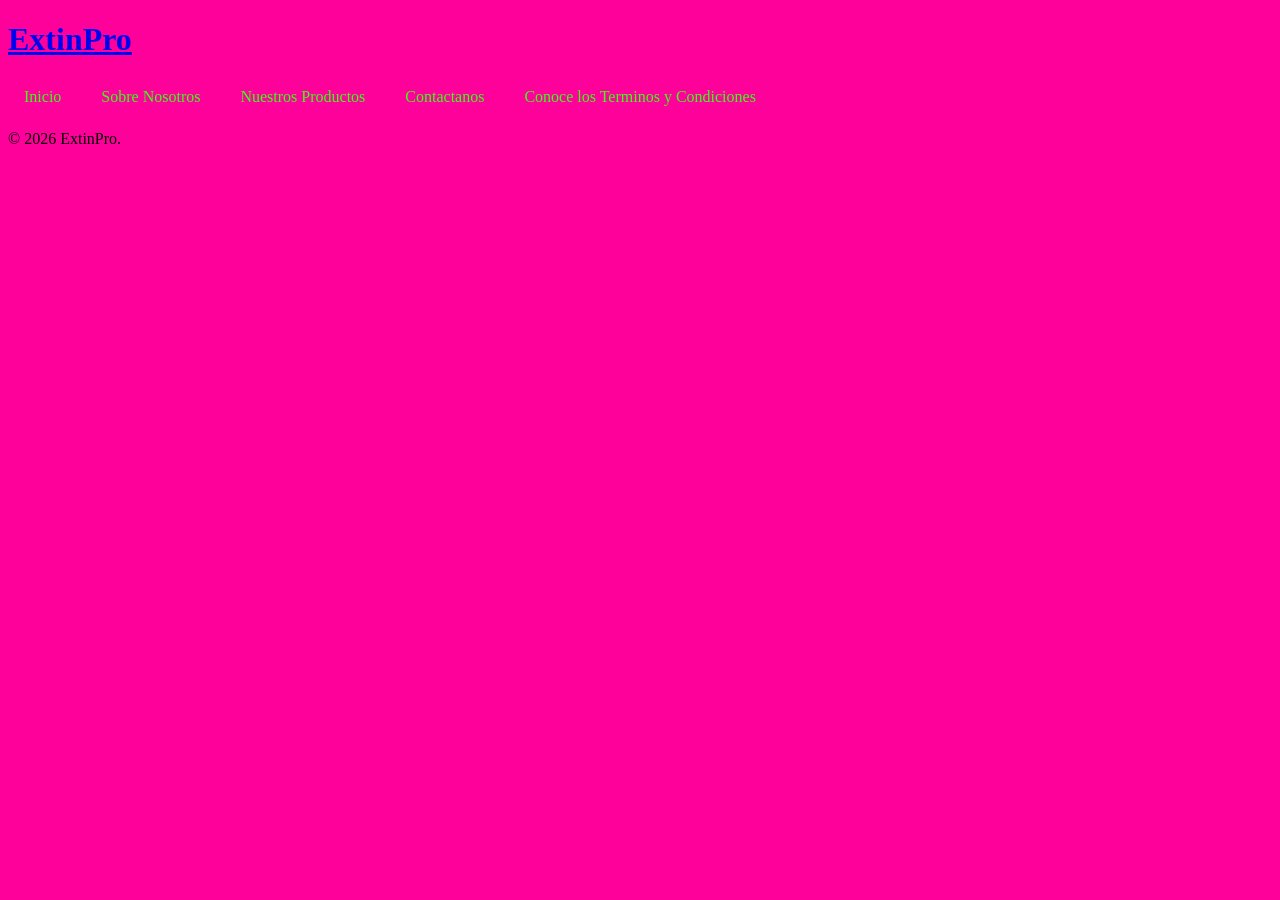
==== contacto.html @ cfb1077d "Mover archivos a la raiz del repo" ====
<!DOCTYPE html>
<html lang="es">
<head>
    <meta charset="UTF-8">
    <meta name="viewport" content="width=device-width, initial-scale=1.0">
    <title>Contactanos</title
    <meta name="author" content="Sobre Nosotros">
    <meta name="keywords" content="">
    <meta name="description" content="">
    <link rel="stylesheet" href="css/styles.css">            
</head>
<body>
    <header>
        <h1><a href="index.html">ExtinPro</a></h1>
        <button id="boton_menu">Menu</button>
        <nav class="nav-links">
            <a href="index.html">Inicio</a>
            <a href="nosotros.html">Sobre Nosotros</a>
            <a href="servicios.html">Nuestros Productos</a>
            <a href="contacto.html">Contactanos</a>
            <a href="politica-privacidad.html">Conoce los Terminos y Condiciones</a>
        </nav>
    </header>
    <main>

    </main>
    <footer>
        <p class="parrafo">&copy; 2026 ExtinPro.</p>
    </footer>
    <script src="js/app.js"></script> 
</body>
</html>
---- css/styles.css ----
body{
    background-color: #FE019A;
}

#boton_menu {
    display: none;
    background: none;
    border: none;
    font-size: 1.5rem;
    cursor: pointer;
    color: #ffffff;
}

nav {
    display: flex;

}
.nav-links {
    display: flex;
    gap: 0.5em;
    align-items: center;
}

.nav-links a {
    text-decoration: none;
    color: #39FF14;
    padding: 0.5em 1em;
    transition: color 0.3s, background-color 0.3s;
    border-radius: 4px;
}

.nav-links a:hover {
    color: #FF0000;
    background-color: rgba(255, 255, 255, 0.1);
}

form label {
    display: block;
    margin-bottom: 0.5em;
    color: #C21E56;
}

form input, form textarea {
    width: 100%;
    padding: 0.5em;
    margin-bottom: 1em;
    border: 1px solid #E2E8F0;
    border-radius: 4px;
}

form button[type="submit"] {
    background-color: #FF0000;
    color: #0F172A;
    border: none;
    padding: 10px 20px;
    border-radius: 6px;
    cursor: pointer;
    font-weight: bold;
    transition: background-color 0.3s;
}
form button[type="submit"]:hover {
    background-color: #8B0000;
}

@media (max-width: 1024px) {
    header {
        padding: 0.5em 1em;
    }
    .nav-links {
        gap: 0.2em;
    }
    .nav-links a {
        padding: 0.4em 0.7em;
        font-size: 0.9em;
    }
    footer {
        padding: 40px;
    }
}

@media (max-width: 768px) {
    header {
        flex-wrap: wrap;
        padding: 0.5em 1em;
    }
    #boton_menu {
        display: block;
        order: 3;
    }
    .nav-links.nav-activo {
        display: flex;
    }
    .nav-links {
        flex-direction: column;
        width: 100%;
        gap: 0;
        padding: 0.5em 0;
        display: none;
        order: 4;
    }
    .nav-links a {
        width: 100%;
        text-align: center;
        padding: 0.8em 1em;
        border-bottom: 1px solid rgba(255, 255, 255, 0.2);
    }
    footer {
        padding: 40px;
    }
    .contacto-grid {
        flex-direction: column;
    }
    form input, form textarea {
        width: 100%;
    }
}
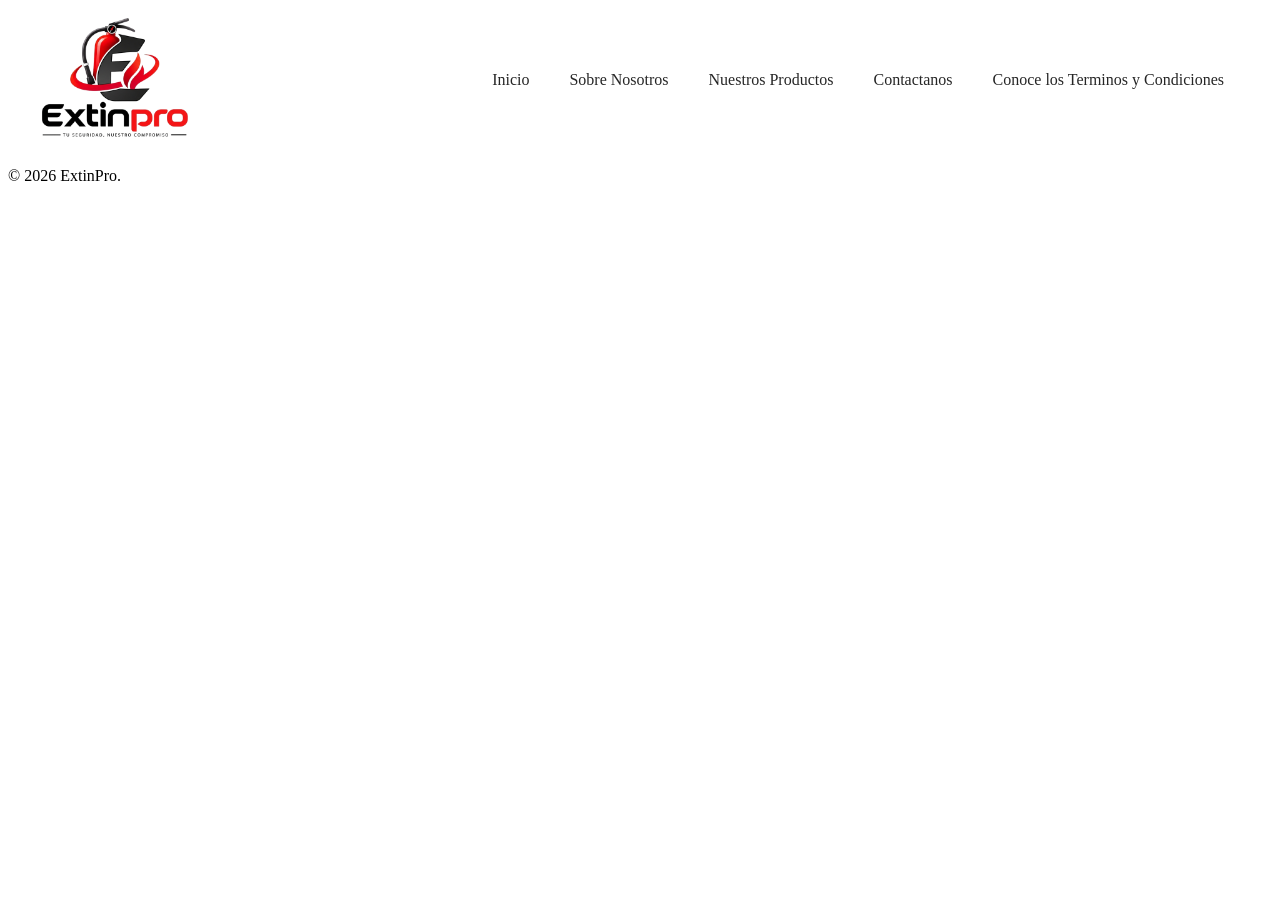
==== commit ce87f063: "se cambio muchas cosas" ====
--- a/contacto.html
+++ b/contacto.html
@@ -3,15 +3,17 @@
 <head>
     <meta charset="UTF-8">
     <meta name="viewport" content="width=device-width, initial-scale=1.0">
-    <title>Contactanos</title
-    <meta name="author" content="Sobre Nosotros">
+    <title>Contactanos</title>
+    <meta name="author" content="ExtinPro y Asociados">
     <meta name="keywords" content="">
     <meta name="description" content="">
     <link rel="stylesheet" href="css/styles.css">            
 </head>
 <body>
     <header>
-        <h1><a href="index.html">ExtinPro</a></h1>
+        <a href="index.html">
+            <img id="logo" src="img/logo_ExtinPro.png" alt="Imagen del logo">
+        </a>
         <button id="boton_menu">Menu</button>
         <nav class="nav-links">
             <a href="index.html">Inicio</a>
--- a/css/styles.css
+++ b/css/styles.css
@@ -1,5 +1,22 @@
+:root{
+    --rojo: #DA041B;
+    --rojo-osc: #A00E16;
+    --carbon: #262626;
+    --gris: #4A4A4A;
+    --fondo: #F5F5F3;
+    --blanco: #FFFFFF;
+    --borde: #D9D9D6;
+    --acento: #F5B700;
+}
+
 body{
-    background-color: #FE019A;
+    background-color: var(--blanco);
+}
+
+header{
+    display: flex;
+    justify-content: space-between;
+    padding: 0.5em 2em;
 }
 
 #boton_menu {
@@ -8,7 +25,7 @@
     border: none;
     font-size: 1.5rem;
     cursor: pointer;
-    color: #ffffff;
+    color: var(--rojo-osc);
 }
 
 nav {
@@ -23,34 +40,34 @@
 
 .nav-links a {
     text-decoration: none;
-    color: #39FF14;
+    color: var(--carbon);
     padding: 0.5em 1em;
     transition: color 0.3s, background-color 0.3s;
     border-radius: 4px;
 }
 
 .nav-links a:hover {
-    color: #FF0000;
-    background-color: rgba(255, 255, 255, 0.1);
+    color: var(--rojo);
+    background-color: var(--fondo);
 }
 
 form label {
     display: block;
     margin-bottom: 0.5em;
-    color: #C21E56;
+    color: var(--rojo-osc);
 }
 
 form input, form textarea {
     width: 100%;
     padding: 0.5em;
     margin-bottom: 1em;
-    border: 1px solid #E2E8F0;
+    border: 1px solid var(--borde);
     border-radius: 4px;
 }
 
 form button[type="submit"] {
-    background-color: #FF0000;
-    color: #0F172A;
+    background-color: var(--rojo);
+    color: var(--carbon);
     border: none;
     padding: 10px 20px;
     border-radius: 6px;
@@ -59,7 +76,12 @@
     transition: background-color 0.3s;
 }
 form button[type="submit"]:hover {
-    background-color: #8B0000;
+    background-color: var(--rojo-osc);
+}
+
+#logo {
+    width: 150px;
+    height: auto;
 }
 
 @media (max-width: 1024px) {
@@ -102,7 +124,7 @@
         width: 100%;
         text-align: center;
         padding: 0.8em 1em;
-        border-bottom: 1px solid rgba(255, 255, 255, 0.2);
+        border-bottom: 1px solid var(--borde);
     }
     footer {
         padding: 40px;
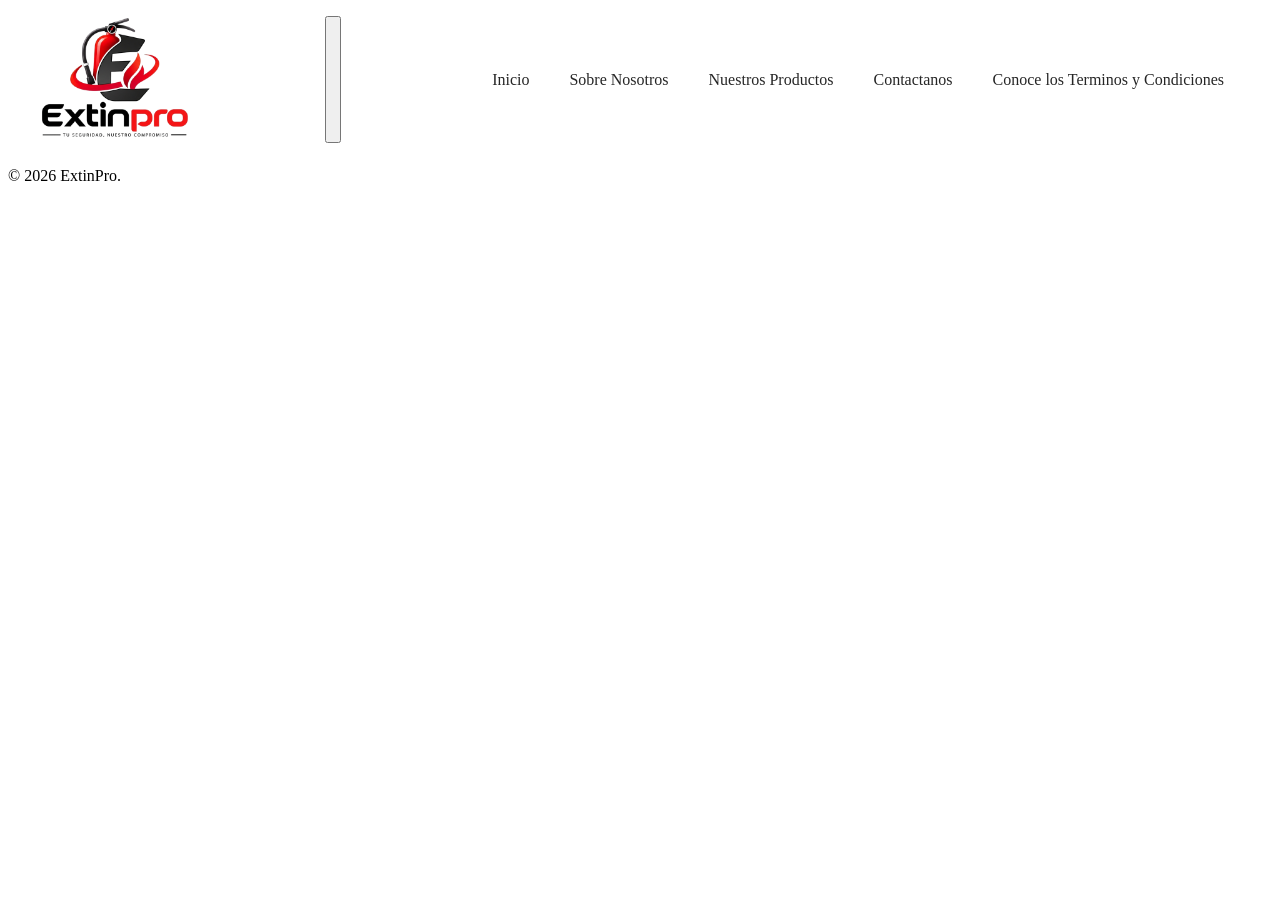
==== commit 38bb8457: "Corrige tildes y textos del menú" ====
--- a/contacto.html
+++ b/contacto.html
@@ -14,11 +14,11 @@
         <a href="index.html">
             <img id="logo" src="img/logo_ExtinPro.png" alt="Imagen del logo">
         </a>
-        <button id="boton_menu">Menu</button>
+        <button id="boton_"></button>
         <nav class="nav-links">
             <a href="index.html">Inicio</a>
             <a href="nosotros.html">Sobre Nosotros</a>
-            <a href="servicios.html">Nuestros Productos</a>
+            <a href="productos.html">Nuestros Productos</a>
             <a href="contacto.html">Contactanos</a>
             <a href="politica-privacidad.html">Conoce los Terminos y Condiciones</a>
         </nav>
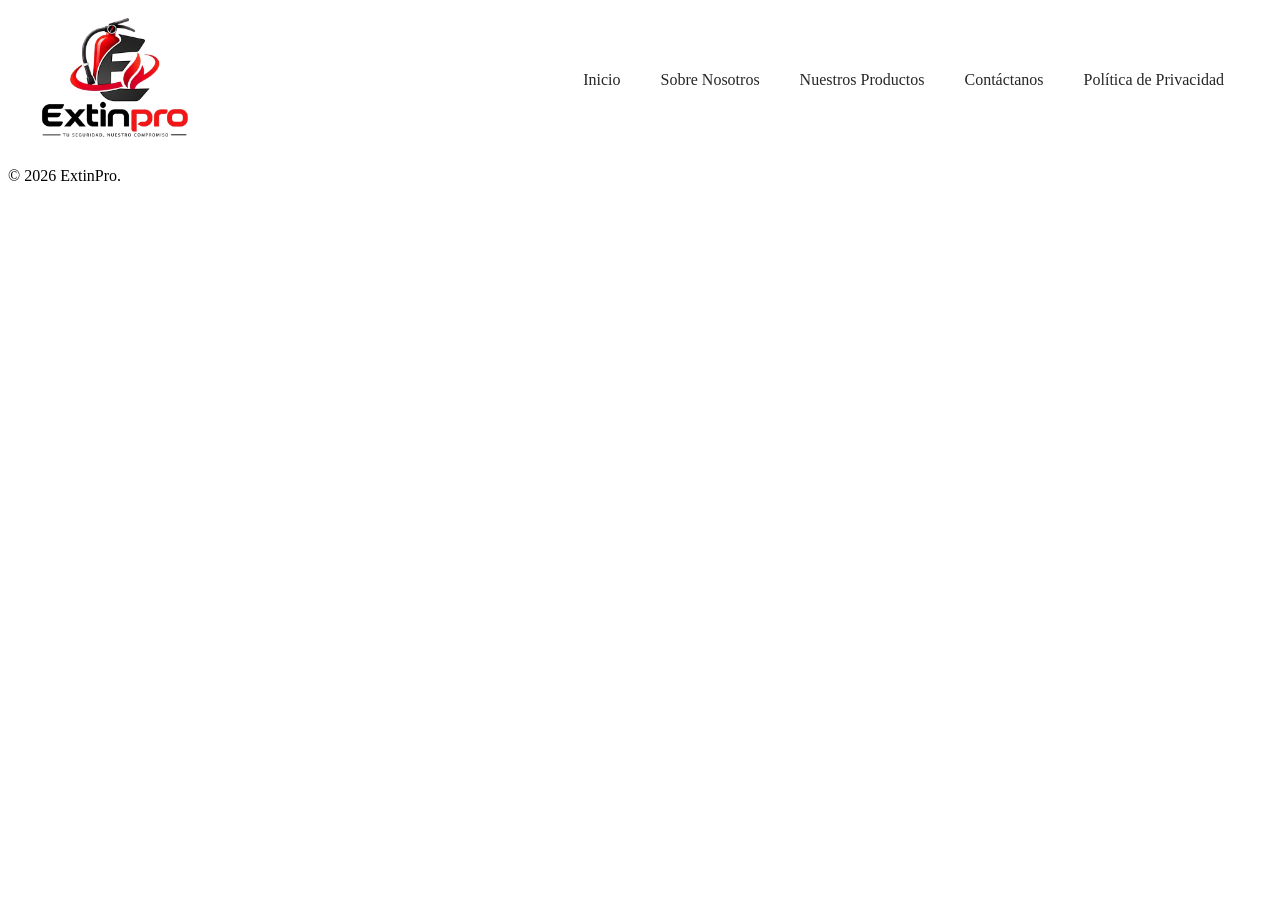
==== commit d4bf323b: "Corrige tildes y textos del menú" ====
--- a/contacto.html
+++ b/contacto.html
@@ -3,7 +3,7 @@
 <head>
     <meta charset="UTF-8">
     <meta name="viewport" content="width=device-width, initial-scale=1.0">
-    <title>Contactanos</title>
+    <title>Contáctanos</title>
     <meta name="author" content="ExtinPro y Asociados">
     <meta name="keywords" content="">
     <meta name="description" content="">
@@ -14,13 +14,13 @@
         <a href="index.html">
             <img id="logo" src="img/logo_ExtinPro.png" alt="Imagen del logo">
         </a>
-        <button id="boton_"></button>
+        <button id="boton_menu">Menú</button>
         <nav class="nav-links">
             <a href="index.html">Inicio</a>
             <a href="nosotros.html">Sobre Nosotros</a>
             <a href="productos.html">Nuestros Productos</a>
-            <a href="contacto.html">Contactanos</a>
-            <a href="politica-privacidad.html">Conoce los Terminos y Condiciones</a>
+            <a href="contacto.html">Contáctanos</a>
+            <a href="politica-privacidad.html">Política de Privacidad</a>
         </nav>
     </header>
     <main>
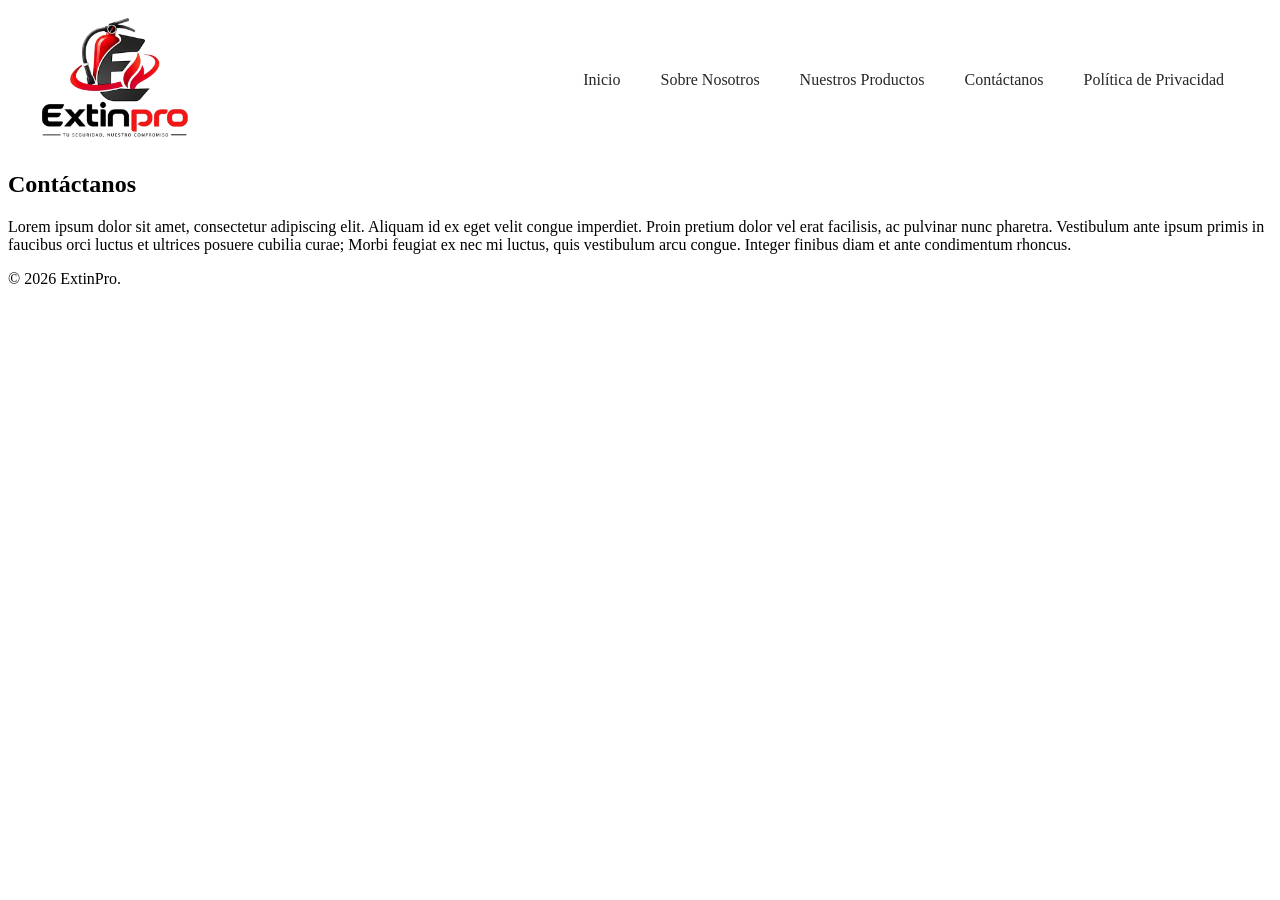
==== commit 65796a80: "Cambie y agregue los h1 de todas las paginas y aregle el alt del logo del la pagina para que sea mas" ====
--- a/contacto.html
+++ b/contacto.html
@@ -12,7 +12,7 @@
 <body>
     <header>
         <a href="index.html">
-            <img id="logo" src="img/logo_ExtinPro.png" alt="Imagen del logo">
+            <img id="logo" src="img/logo_ExtinPro.png" alt="ExtinPro, ir al inicio">
         </a>
         <button id="boton_menu">Menú</button>
         <nav class="nav-links">
@@ -24,7 +24,12 @@
         </nav>
     </header>
     <main>
-
+        <section id="Inicio">
+            <div class="Bienvenida">
+                <h1> Contáctanos</h1>
+                <p>Lorem ipsum dolor sit amet, consectetur adipiscing elit. Aliquam id ex eget velit congue imperdiet. Proin pretium dolor vel erat facilisis, ac pulvinar nunc pharetra. Vestibulum ante ipsum primis in faucibus orci luctus et ultrices posuere cubilia curae; Morbi feugiat ex nec mi luctus, quis vestibulum arcu congue. Integer finibus diam et ante condimentum rhoncus.</p>
+            </div>
+        </section>
     </main>
     <footer>
         <p class="parrafo">&copy; 2026 ExtinPro.</p>
